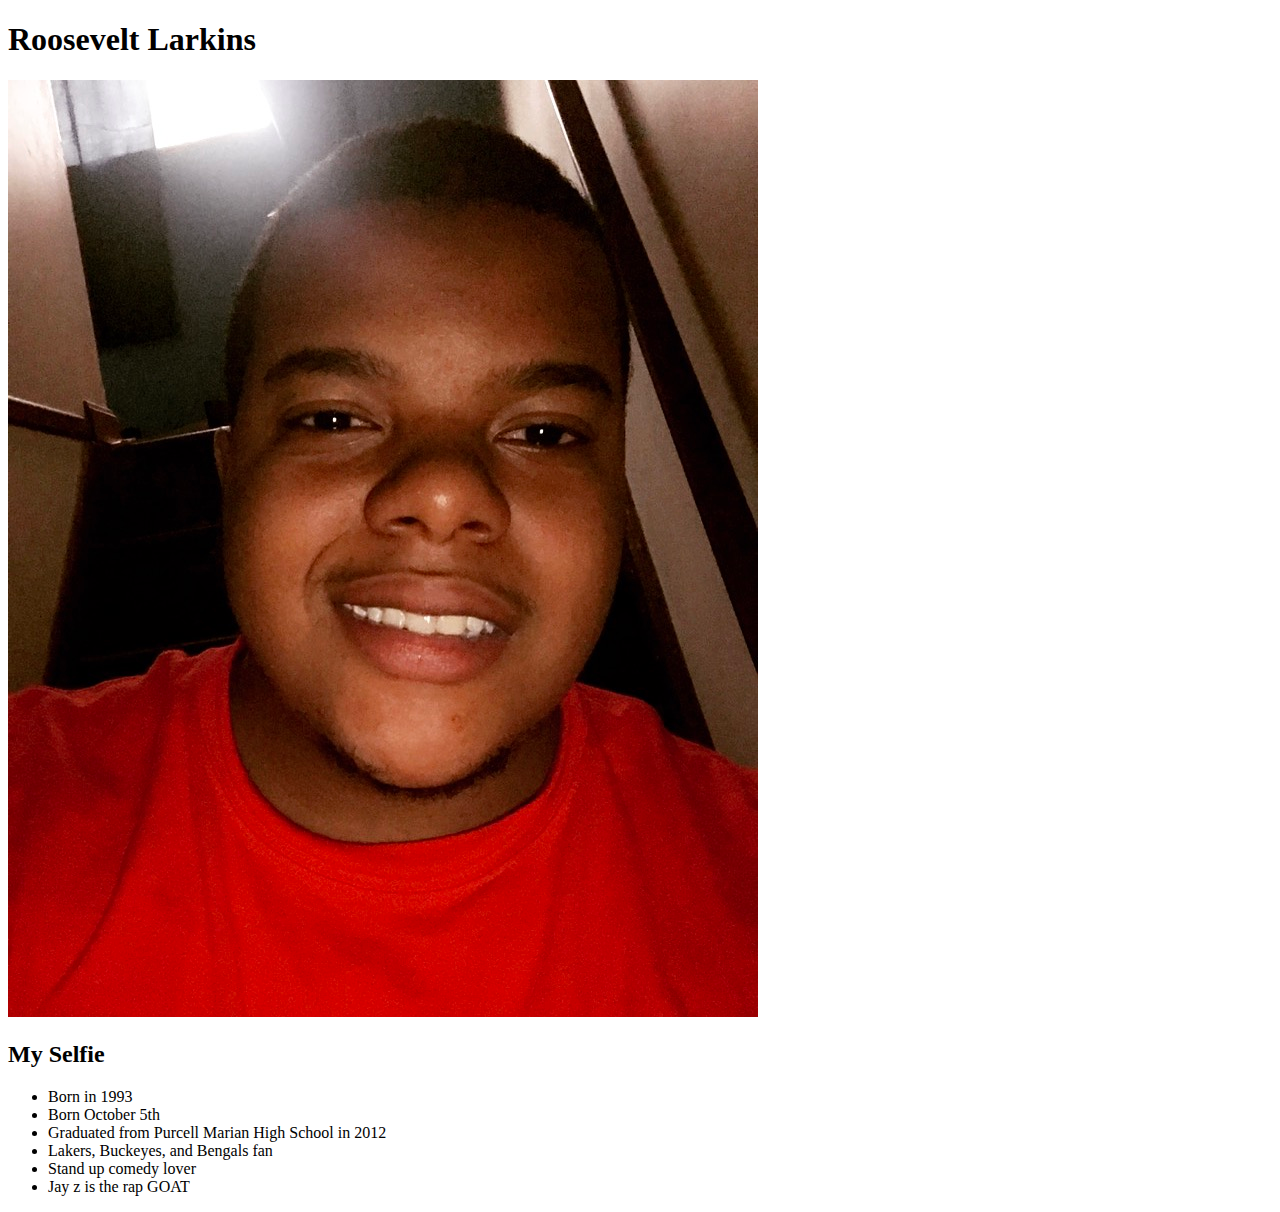
==== index.html @ ae9e9c2a "push to gh" ====
<!DOCTYPE html>
<html lang="en">
<head>
    <meta charset="UTF-8">
    <meta http-equiv="X-UA-Compatible" content="IE=edge">
    <meta name="viewport" content="width=device-width, initial-scale=1.0">
    <title>Document</title>
</head>
<body>
    <h1>Roosevelt Larkins</h1>
    <img src="./IMG_0495.JPG" alt="">
    
    <h2>My Selfie</h2>

    <ul>
        <li>Born in 1993</li>
        <li>Born October 5th</li>
       <li>Graduated from Purcell Marian High School in 2012</li>
        <li>Lakers, Buckeyes, and Bengals fan</li>
        <li>Stand up comedy lover</li>
        <li>Jay z is the rap GOAT</li>
       
        </ul>
   
    
</body>
</html>
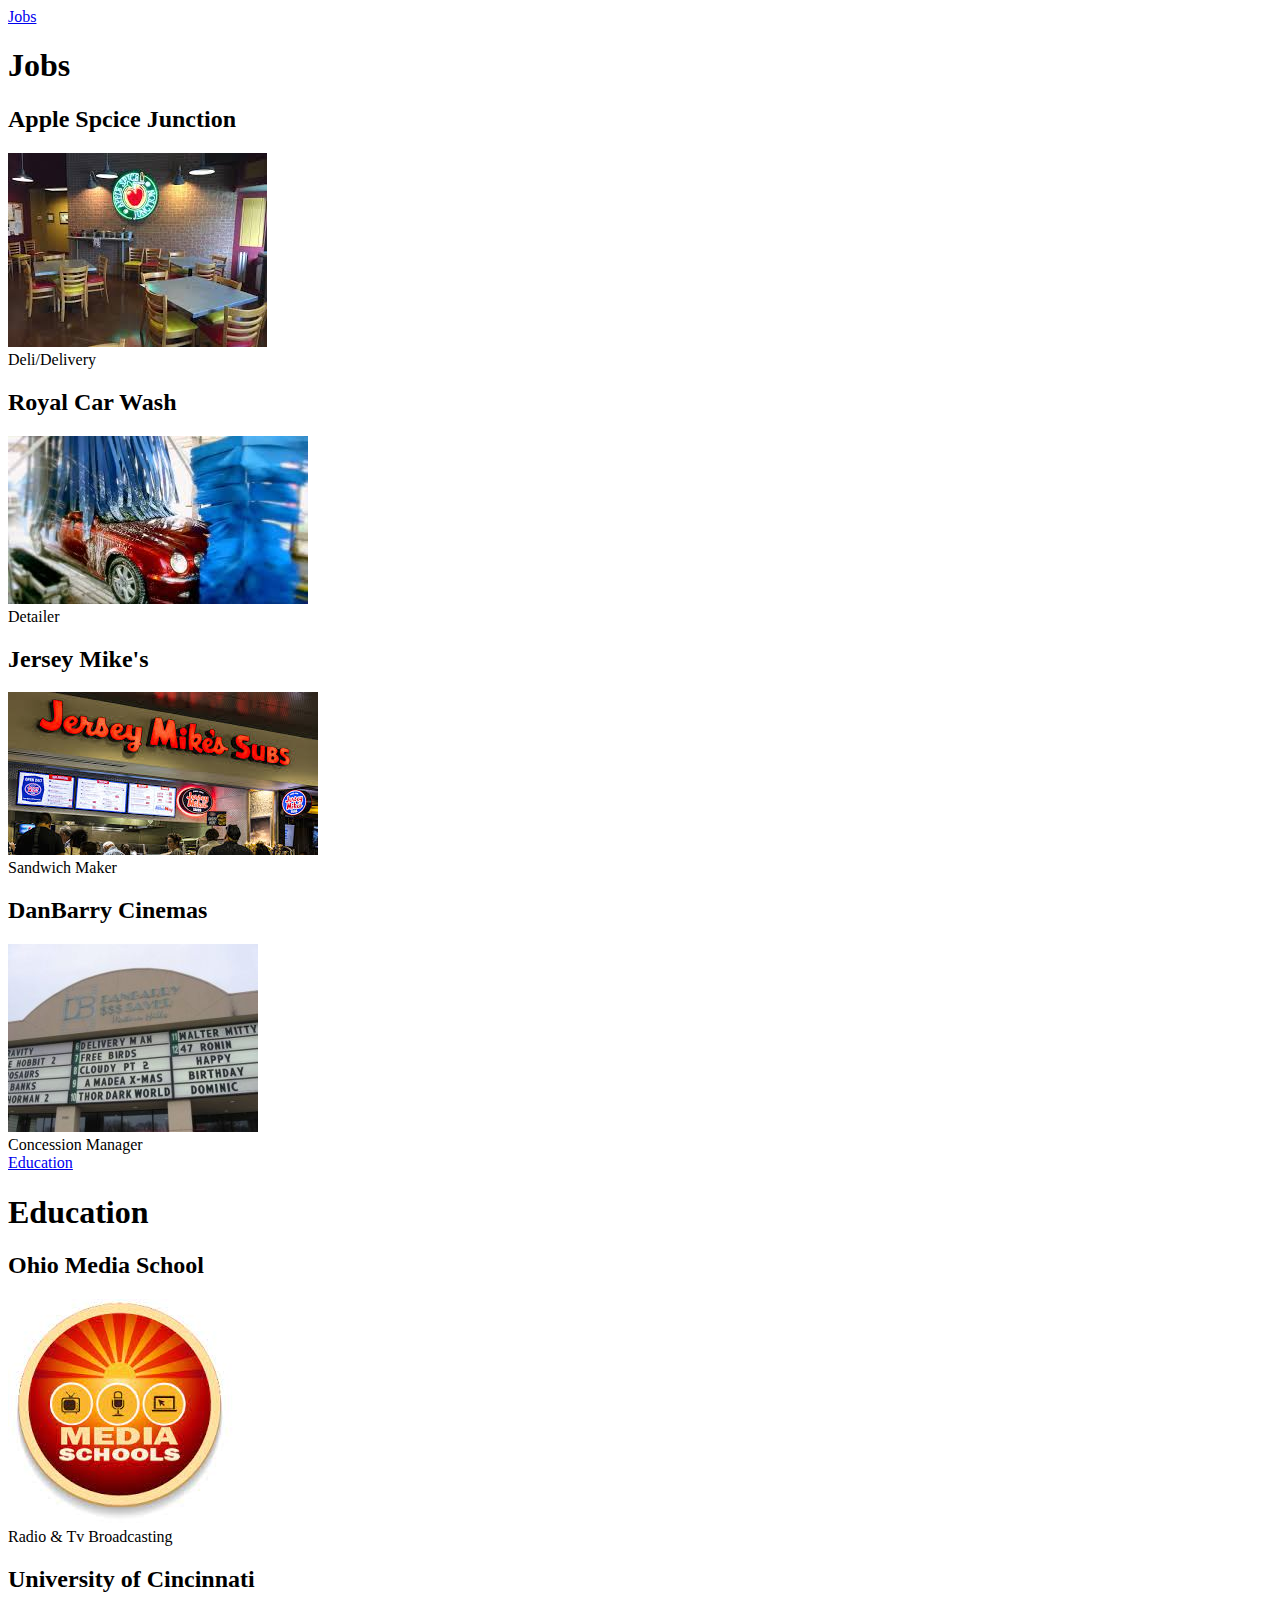
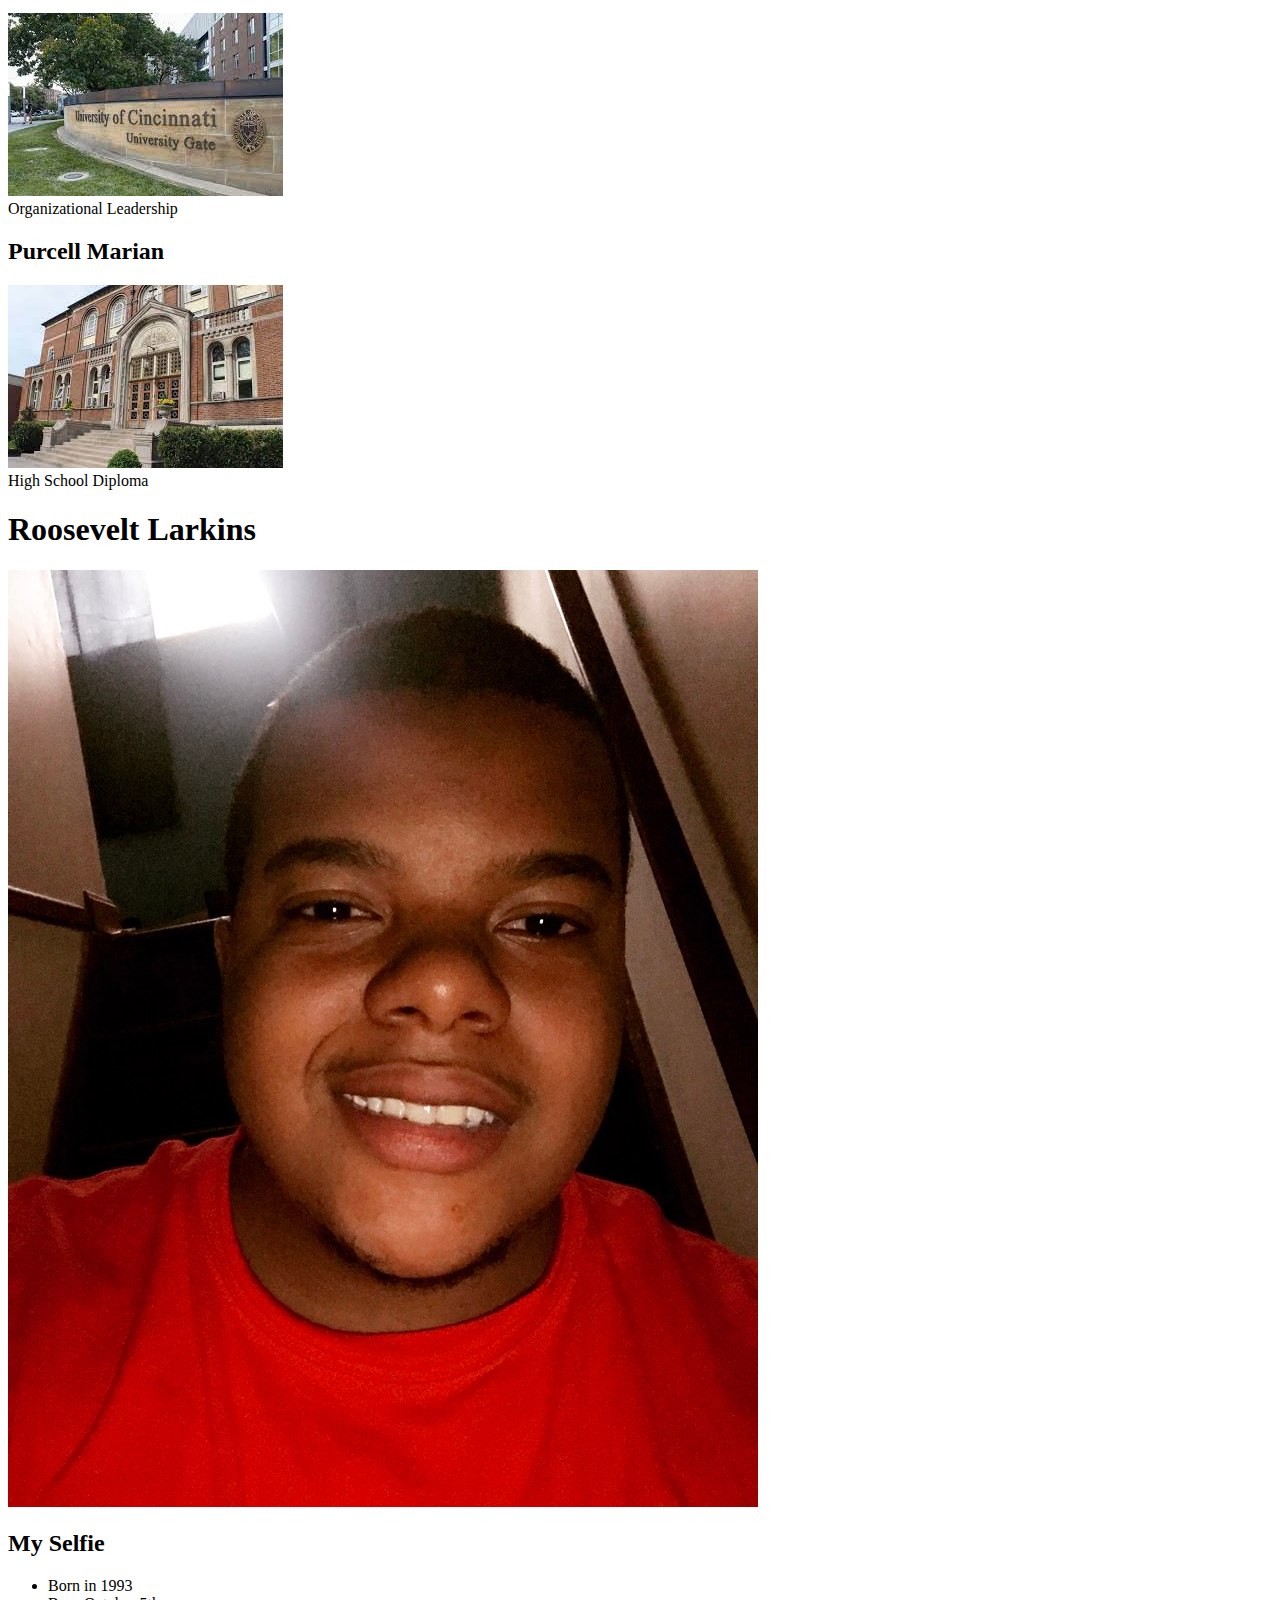
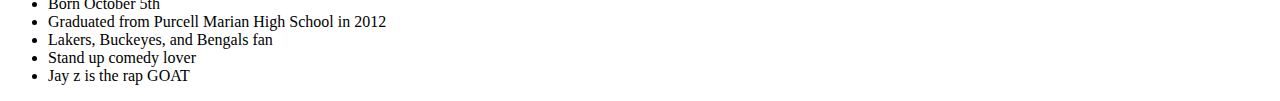
==== commit d2b22658: "push" ====
--- a/index.html
+++ b/index.html
@@ -7,6 +7,39 @@
     <title>Document</title>
 </head>
 <body>
+    <a href="./jobs.html">Jobs</a>
+    <h1>Jobs</h1>
+    <h2>Apple Spcice Junction</h2>
+    <img src="./images.jfif" alt="">
+    <li>Deli/Delivery</li>
+
+    <h2>Royal Car Wash</h2>
+    <img src="./wash.jfif" alt="">
+    <li>Detailer</li>
+
+    <h2>Jersey Mike's</h2>
+    <img src="./j mikes.jfif" alt="">
+    <li>Sandwich Maker</li>
+
+    <h2>DanBarry Cinemas</h2>
+    <img src="./DanBarry.jpg" alt="">
+    <li>Concession Manager</li>
+
+     <a href="./education.html">Education</a>
+     <h1>Education</h1>
+     <h2>Ohio Media School</h2>
+     <img src="./OMS.jfif" alt="">
+     <li>Radio & Tv Broadcasting</li>
+    
+     <h2>University of Cincinnati</h2>
+     <img src="./UC.jfif" alt="">
+     <li>Organizational Leadership</li>
+
+     <h2>Purcell Marian</h2>
+     <img src="./PM.jfif" alt="">
+     <li>High School Diploma</li>
+
+    
     <h1>Roosevelt Larkins</h1>
     <img src="./IMG_0495.JPG" alt="">
     
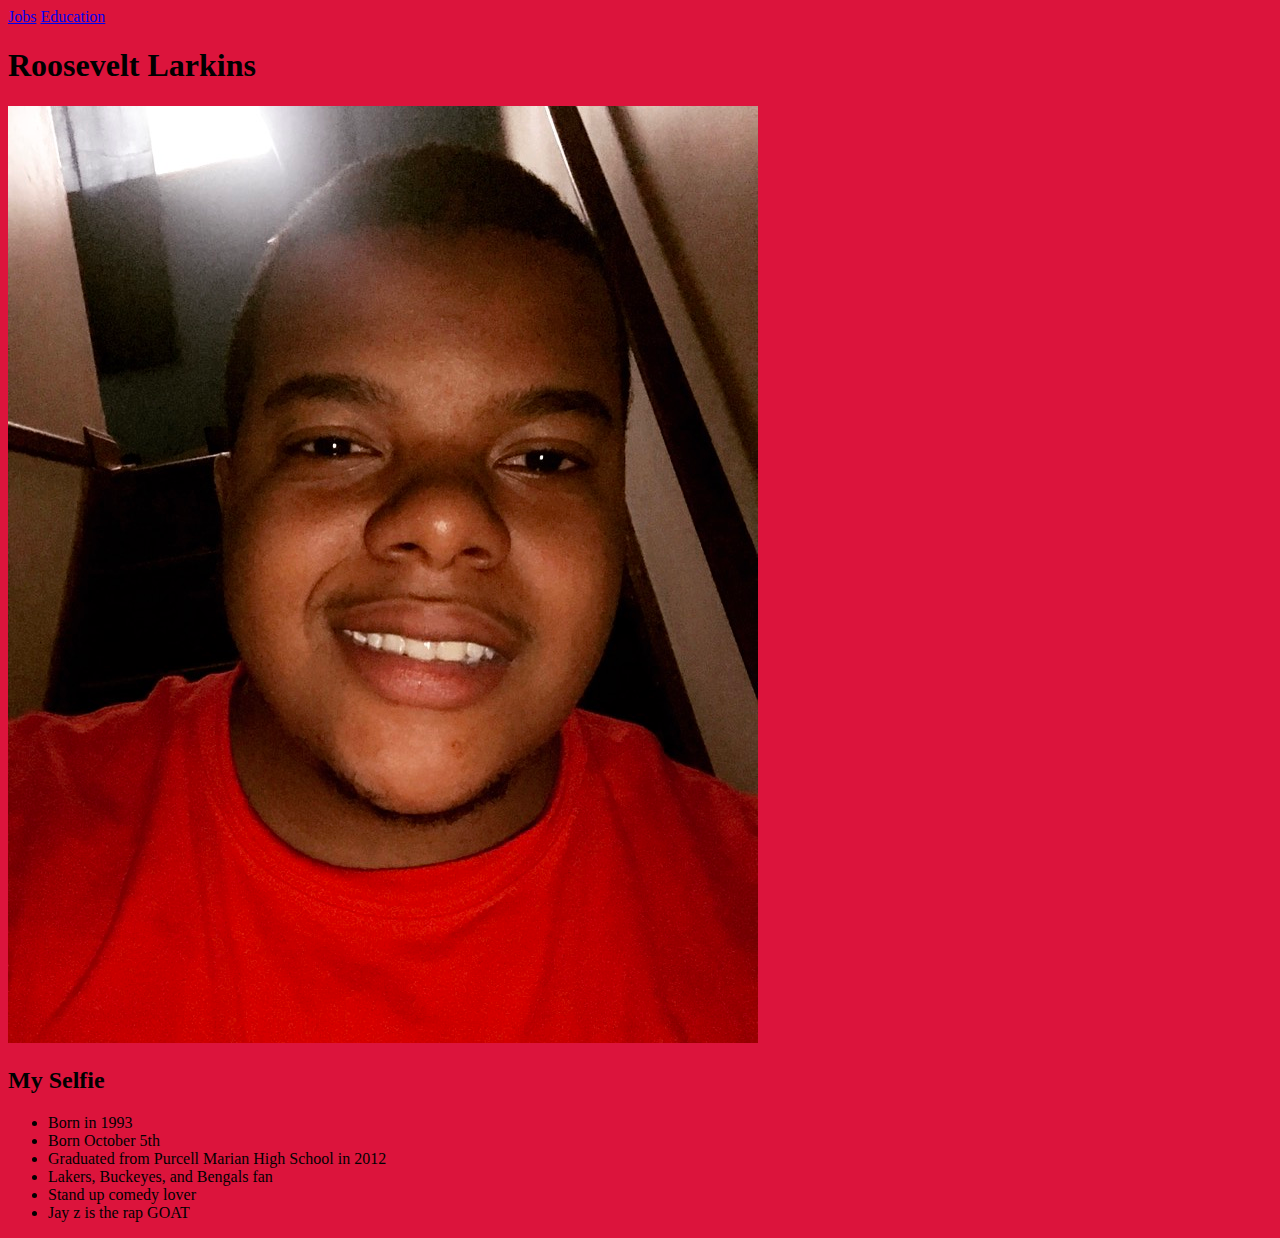
==== commit e831978d: "about me" ====
--- a/index.html
+++ b/index.html
@@ -6,40 +6,19 @@
     <meta name="viewport" content="width=device-width, initial-scale=1.0">
     <title>Document</title>
 </head>
-<body>
+</body>
+<style>
+        body{
+            background-color: crimson;
+        }
+    </style>
+
     <a href="./jobs.html">Jobs</a>
-    <h1>Jobs</h1>
-    <h2>Apple Spcice Junction</h2>
-    <img src="./images.jfif" alt="">
-    <li>Deli/Delivery</li>
-
-    <h2>Royal Car Wash</h2>
-    <img src="./wash.jfif" alt="">
-    <li>Detailer</li>
-
-    <h2>Jersey Mike's</h2>
-    <img src="./j mikes.jfif" alt="">
-    <li>Sandwich Maker</li>
-
-    <h2>DanBarry Cinemas</h2>
-    <img src="./DanBarry.jpg" alt="">
-    <li>Concession Manager</li>
+    
 
      <a href="./education.html">Education</a>
-     <h1>Education</h1>
-     <h2>Ohio Media School</h2>
-     <img src="./OMS.jfif" alt="">
-     <li>Radio & Tv Broadcasting</li>
-    
-     <h2>University of Cincinnati</h2>
-     <img src="./UC.jfif" alt="">
-     <li>Organizational Leadership</li>
+     
 
-     <h2>Purcell Marian</h2>
-     <img src="./PM.jfif" alt="">
-     <li>High School Diploma</li>
-
-    
     <h1>Roosevelt Larkins</h1>
     <img src="./IMG_0495.JPG" alt="">
     
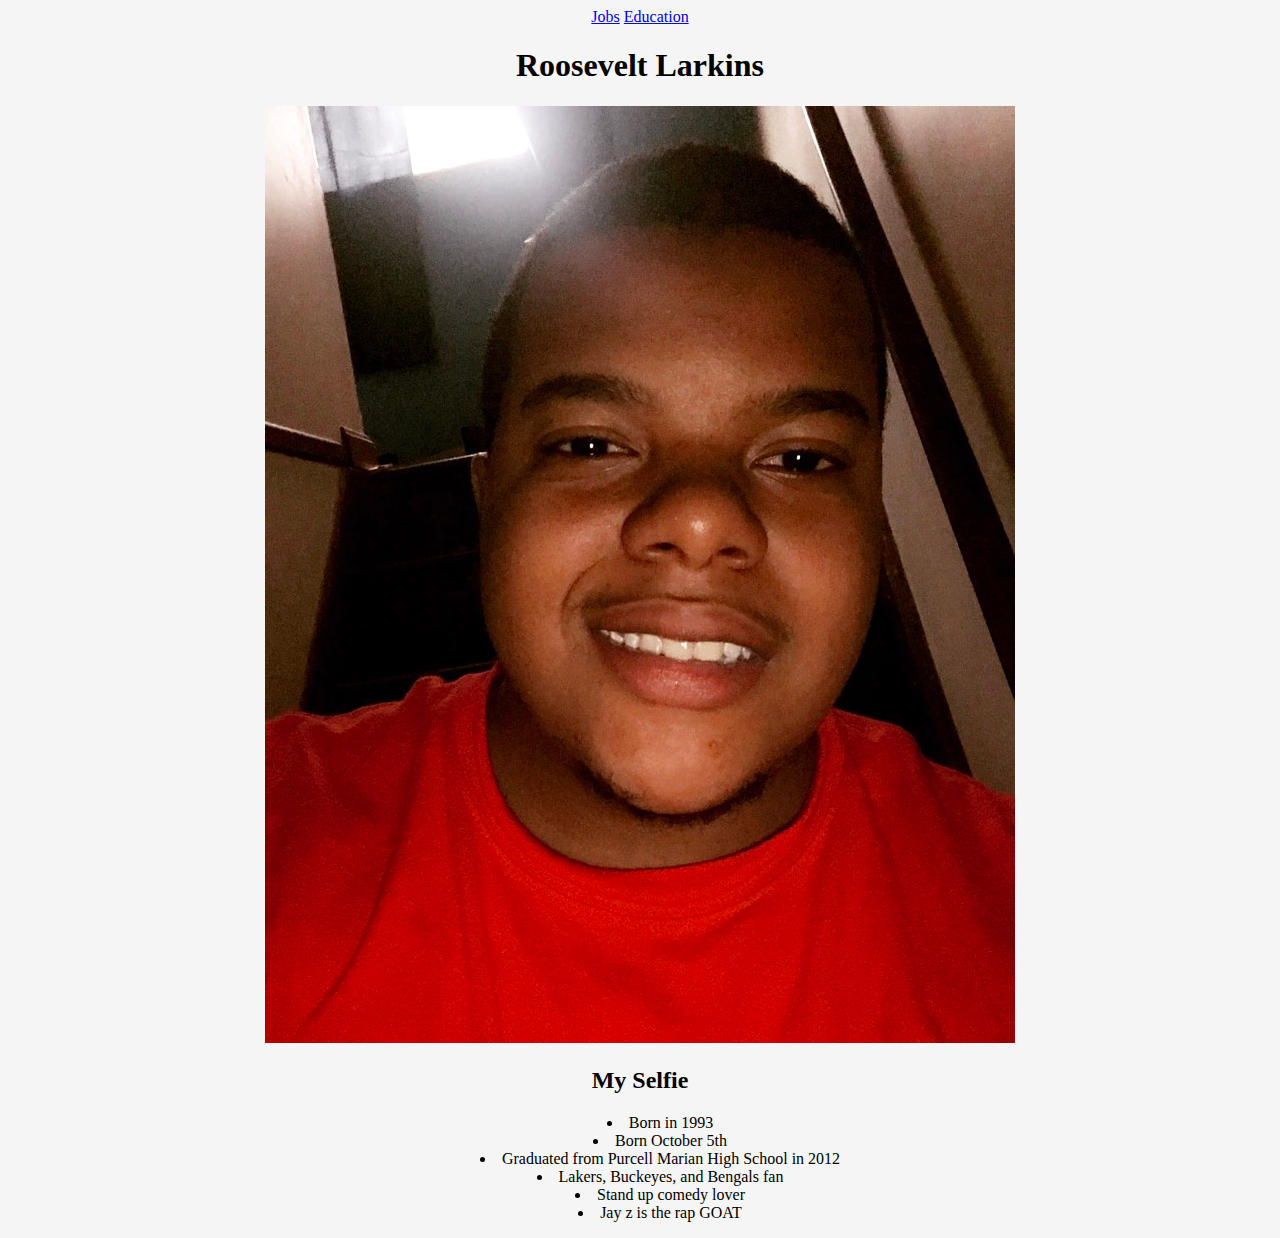
==== commit b89dfafc: "aboutMe" ====
--- a/index.html
+++ b/index.html
@@ -9,7 +9,10 @@
 </body>
 <style>
         body{
-            background-color: crimson;
+            background-color: whitesmoke;
+            grid-row:center;
+          text-align: center;
+          list-style-position: inside;
         }
     </style>
 
